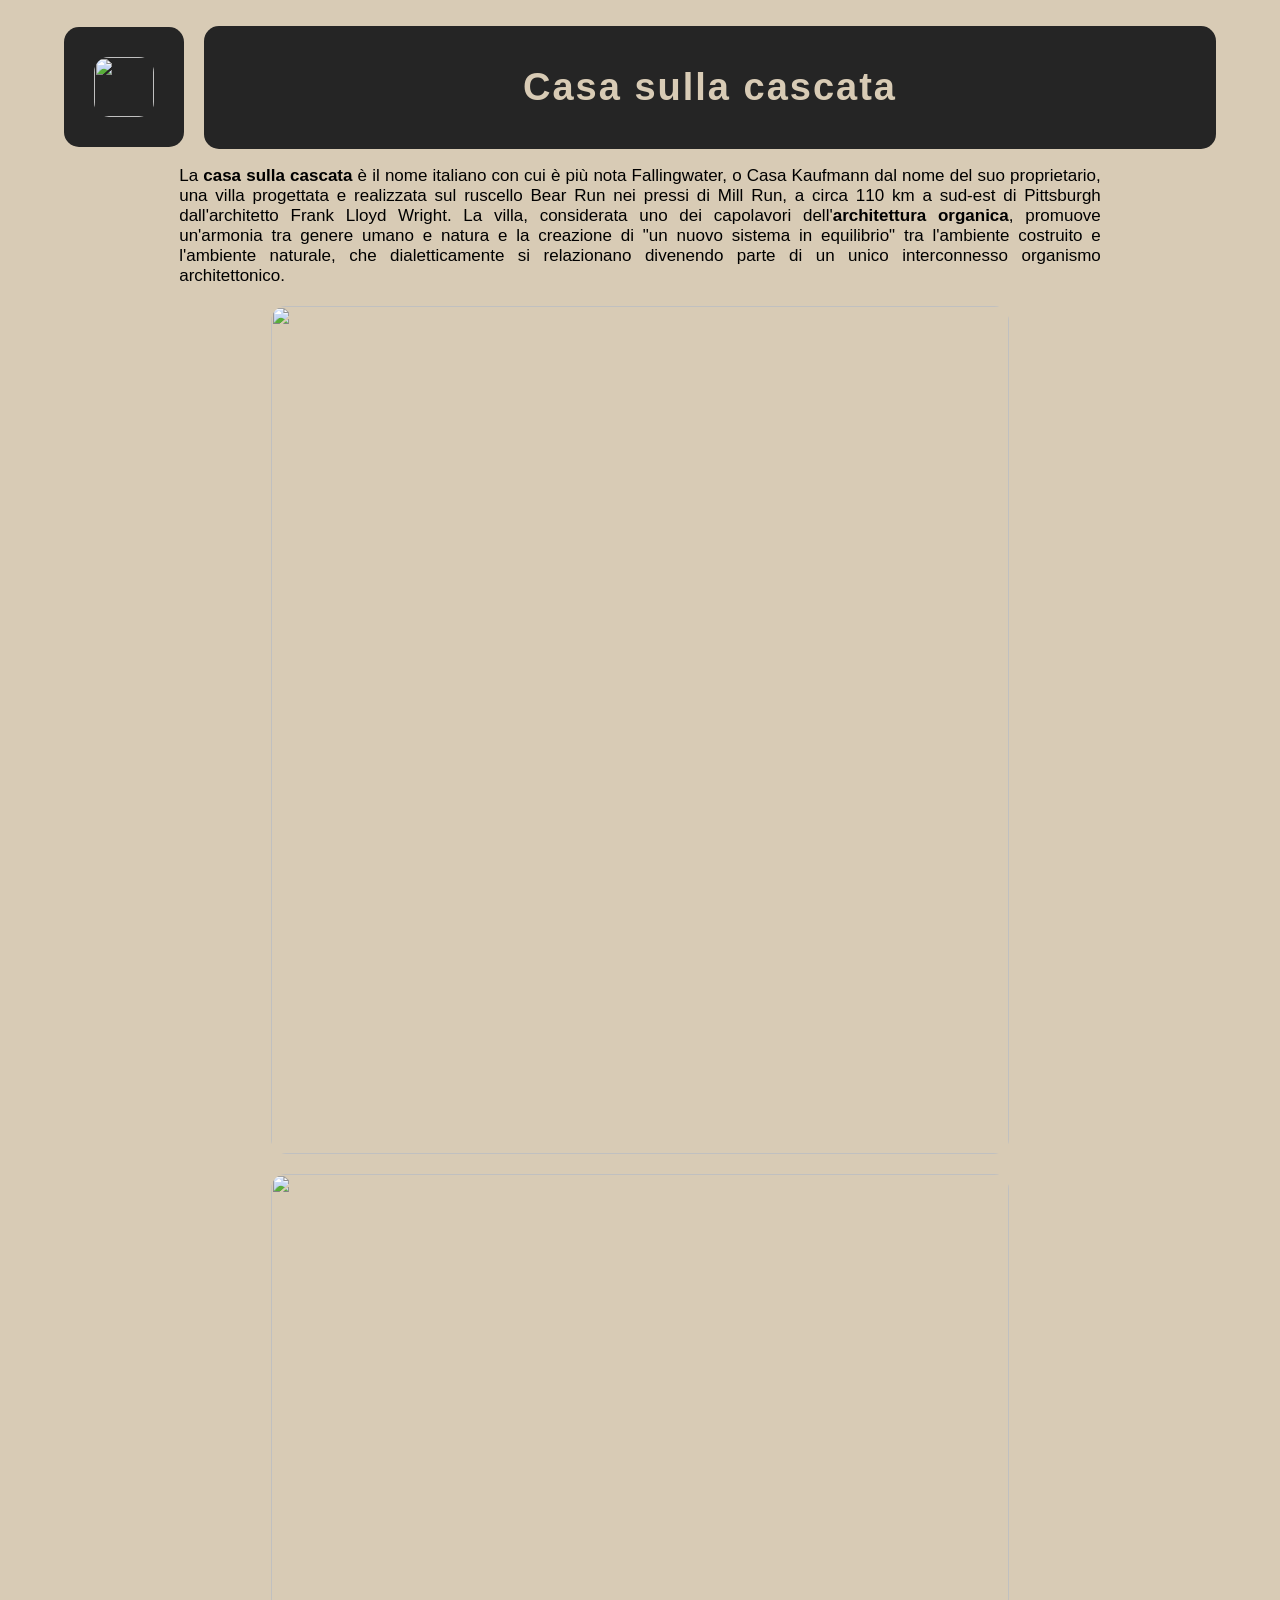
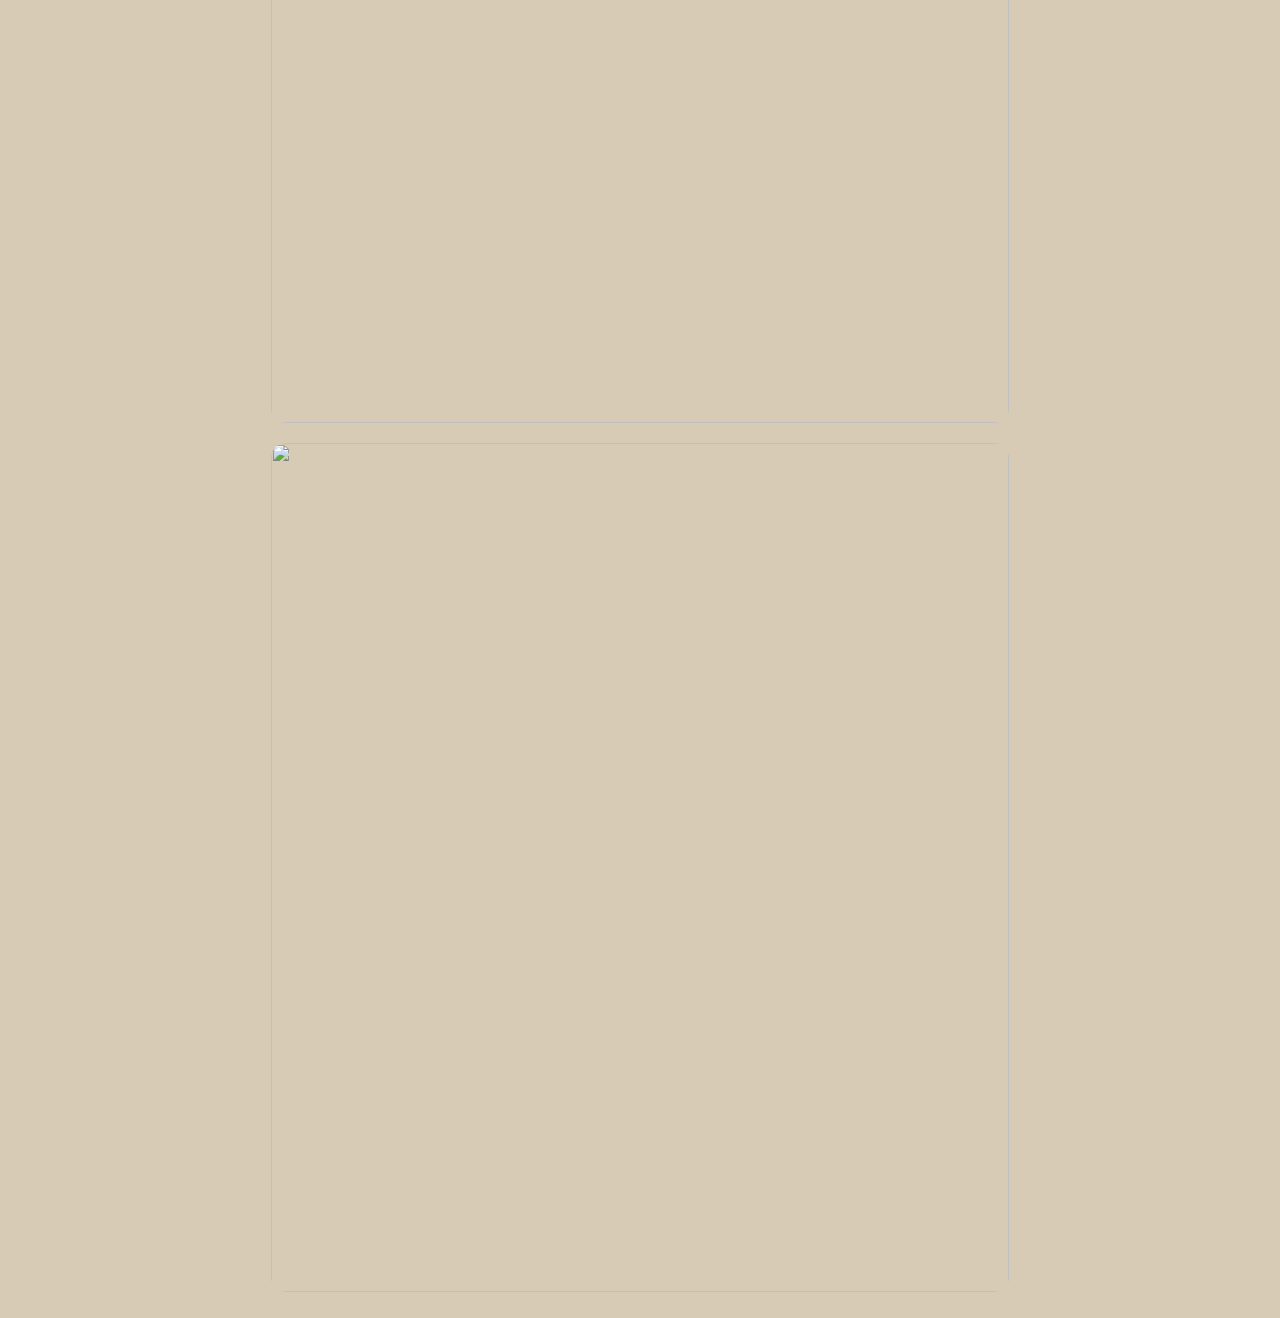
==== casa_cascata.html @ 5e0c3e7c "Add files via upload" ====
<html>
    <title>
        Frank Lloyd Wright
    </title>
    <head>
        <script type="text/javascript" id="cookiebanner" src="https://cdn.jsdelivr.net/gh/dobarkod/cookie-banner@1.2.2/dist/cookiebanner.min.js"></script> <!-- cookie banner -->
        <link rel="stylesheet" href="style.css">
    </head>
    <body>
        <div class="title">
            <div class="home_icon">
                <a href="index.html">
                    <img src=figures/home_icon.png width=60></img>
                </a>
            </div>
            <h1 align = "center">Casa sulla cascata</h1>
        </div>
        <div class="content">
            <p>
                La <b>casa sulla cascata</b> è il nome italiano con cui è più nota Fallingwater, o Casa Kaufmann dal nome del suo proprietario, una villa progettata e realizzata sul ruscello Bear Run nei pressi di Mill Run, a circa 110 km a sud-est di Pittsburgh dall'architetto Frank Lloyd Wright. La villa, considerata uno dei capolavori dell'<b>architettura organica</b>, promuove un'armonia tra genere umano e natura e la creazione di "un nuovo sistema in equilibrio" tra l'ambiente costruito e l'ambiente naturale, che dialetticamente si relazionano divenendo parte di un unico interconnesso organismo architettonico.
            </p>
            <div class="pag_opere">
                <div class="pag_img">
                    <img src=figures/casa_cascata_2.png></img>
                </div>
                <div class="pag_img">
                    <img src=https://thumb.wikimedia.org/wikipedia/commons/thumb/d/d6/Fallingwater_-_DSC05598.JPG/960px-Fallingwater_-_DSC05598.JPG?utm_source=commons.wikimedia.org&utm_campaign=imageinfo&utm_content=thumbnail></img>
                </div>
                <div class="pag_img">
                    <img src=https://thumb.wikimedia.org/wikipedia/commons/thumb/d/db/Fallingwater_-_DSC05600.JPG/960px-Fallingwater_-_DSC05600.JPG?utm_source=commons.wikimedia.org&utm_campaign=imageinfo&utm_content=thumbnail></img>
                </div>
            </div>    
        </div>
    </body>
</html>
---- style.css ----
body {
  font-family: Arial, Helvetica, sans-serif;
  margin-top: 2%;
  margin-bottom: 2%;
  margin-right: 5%;
  margin-left: 5%;
  background-color: #D8CBB5;
}

h1 {
  background-color: #252525;
  color: #D8CBB5;
  padding:40px;
  border-radius: 15px;
  font-size: 38px;
  letter-spacing: 2px;
}

h2{
  font-size: 28px;
  letter-spacing: 2px;
}

p {
  text-align: justify;
  font-size: 17px;
}

img {
  border-radius: 15px;
}

.home_img:hover {
  opacity: 0.4;
}

.home_opere{
  display: flex;
  flex-wrap: wrap;
  gap: 20px;
}

.home_intro {
  display: flex;
  gap: 20px;
}

.content {
  margin-left: 10%;
  margin-right: 10%;
}

.pag_opere {
  text-align: center;
}

.pag_img {
  margin: 20px auto;
  width: 80%;
  text-align: center;
}

.pag_img img {
  width: 100%;
  height: auto;
}

.title {
  display: flex;
  gap: 20px;
  width: 100%;
  align-items: center;
}

.title h1 {
  flex: 1;
  margin: 0;
  background-color: #252525;
  border-radius: 15px;
  color: #D8CBB5;
  display: flex;
  justify-content: center;
  align-items: center;
}

.home_icon {
  background-color: #252525;
  padding:30px;
  border-radius: 15px;
}
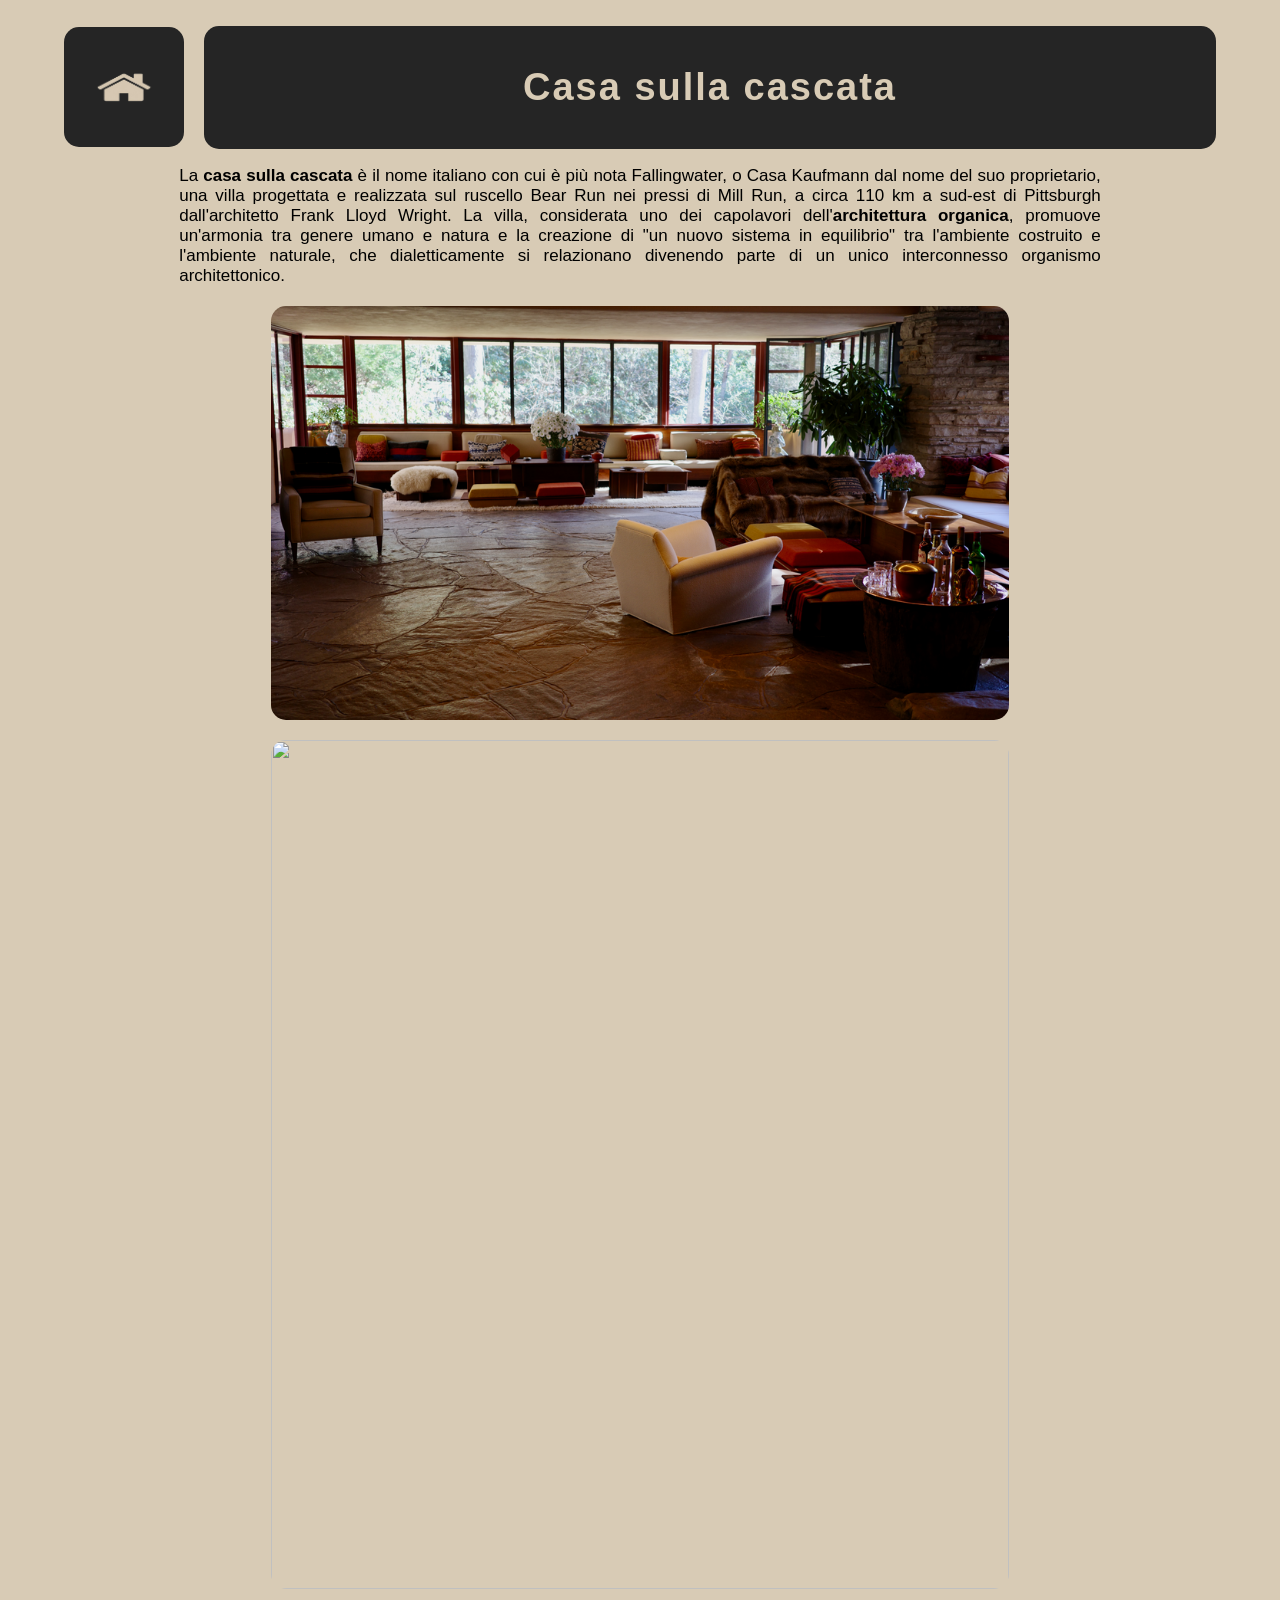
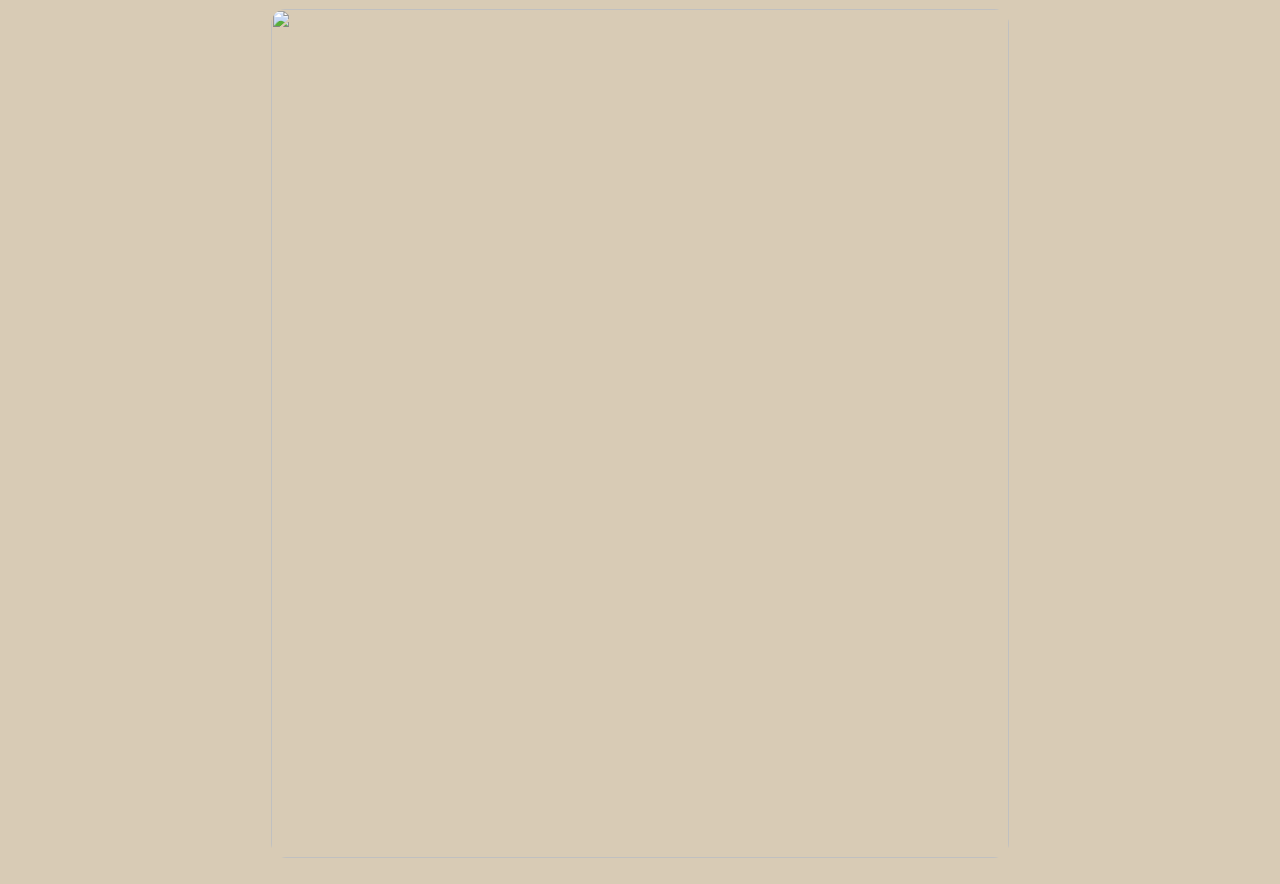
==== commit 9e915069: "update casa_cascata" ====
--- a/casa_cascata.html
+++ b/casa_cascata.html
@@ -6,7 +6,7 @@
         <script type="text/javascript" id="cookiebanner" src="https://cdn.jsdelivr.net/gh/dobarkod/cookie-banner@1.2.2/dist/cookiebanner.min.js"></script> <!-- cookie banner -->
         <link rel="stylesheet" href="style.css">
     </head>
-    <body>
+    <body style="background-color: #D8CBB5">
         <div class="title">
             <div class="home_icon">
                 <a href="index.html">
@@ -32,4 +32,4 @@
             </div>    
         </div>
     </body>
-</html>+</html>
--- a/style.css
+++ b/style.css
@@ -38,6 +38,12 @@
   display: flex;
   flex-wrap: wrap;
   gap: 20px;
+  text-align: center;
+}
+
+.home_el {
+  text-align: center;
+  margin: 20px auto;
 }
 
 .home_intro {
@@ -87,4 +93,4 @@
   background-color: #252525;
   padding:30px;
   border-radius: 15px;
-}+}
